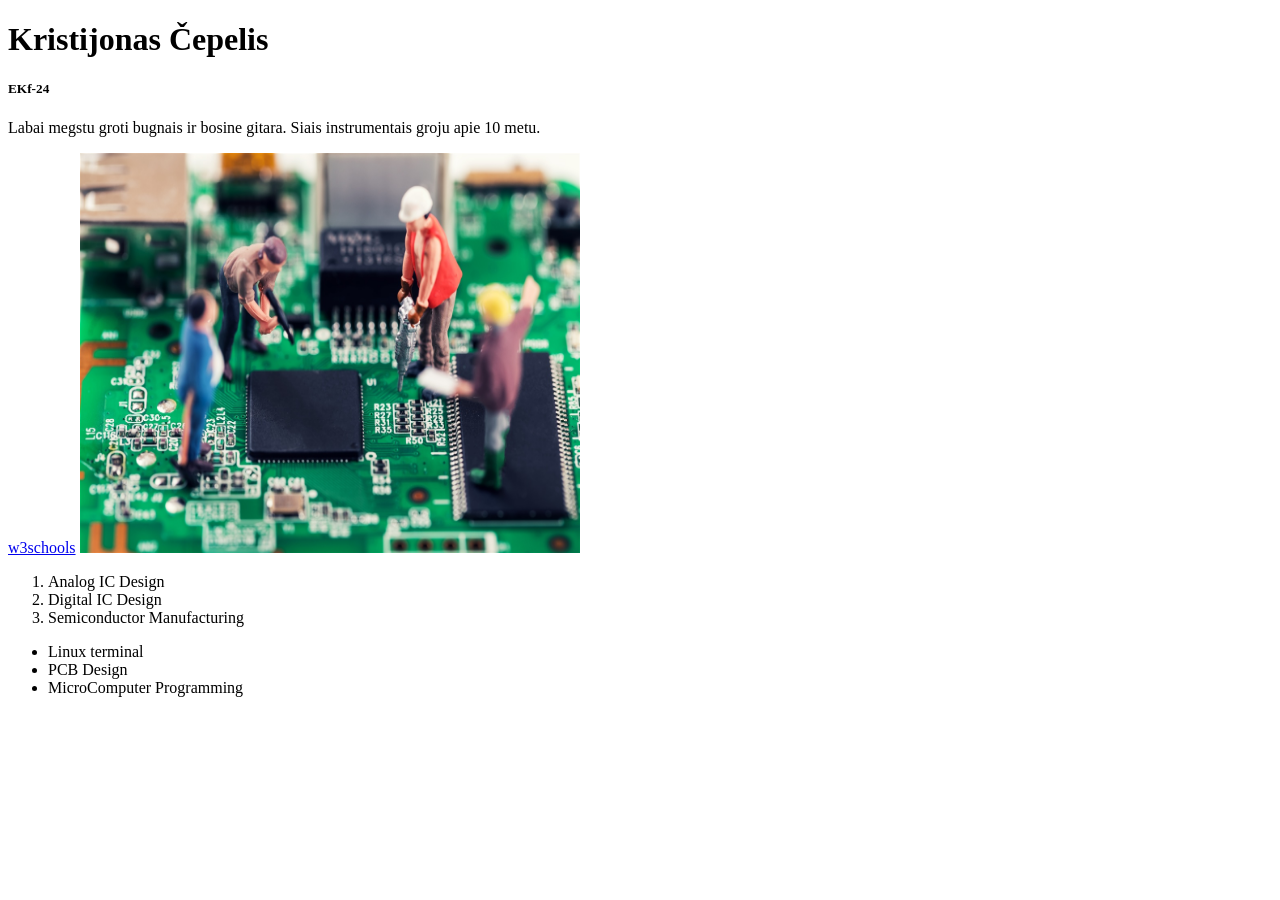
==== index.html @ 22167394 "First Commit" ====
<!-- Kristijonas Cepelis EKf-24 -->
<!DOCTYPE html>
<html lang="en">
    <head>
        <meta charset="UTF-8" />
        <meta name="viewport" content="width=device-width, initial-scale=1.0" />
        <title>Document</title>
    </head>
    <body>
        <h1>Kristijonas Čepelis</h1>
        <h5>EKf-24</h5>
        <div>
            <p>
                Labai megstu groti bugnais ir bosine gitara. Siais instrumentais
                groju
                apie 10 metu.
            </p>
            <a href="https://www.w3schools.com/html/">w3schools</a>
            <img src="images/Chip.jpg" alt="Chip Workers" width="500"
                height="400" />
            <ol>
                <li>Analog IC Design</li>
                <li>Digital IC Design</li>
                <li>Semiconductor Manufacturing</li>
            </ol>
            <ul>
                <li>Linux terminal</li>
                <li>PCB Design</li>
                <li>MicroComputer Programming</li>
            </ul>
        </div>
    </body>
</html>

<!--
<!DOCTYPE html> informacija narsyklei apie dokumento tipa.
<html> visas dokumentas jo viduje, isskyrus <!DOCTYPE> tag'a. Taip pat nustatoma kalba.
<head> laiko dokumento metadata, kuri yra nematoma.
<meta> naudojama irasyti metadata, pvz. raidziu rinkinius, puslapio aprasa ar puslapio autoriu.
<title> naudojamas nustatyti puslapio pavadinimui.
<body> laiko visa matoma turini kaip tekstas, paveiksliukai, mygtukai ir pns.
<div> grupuoja elementus i viena bloka.
-->
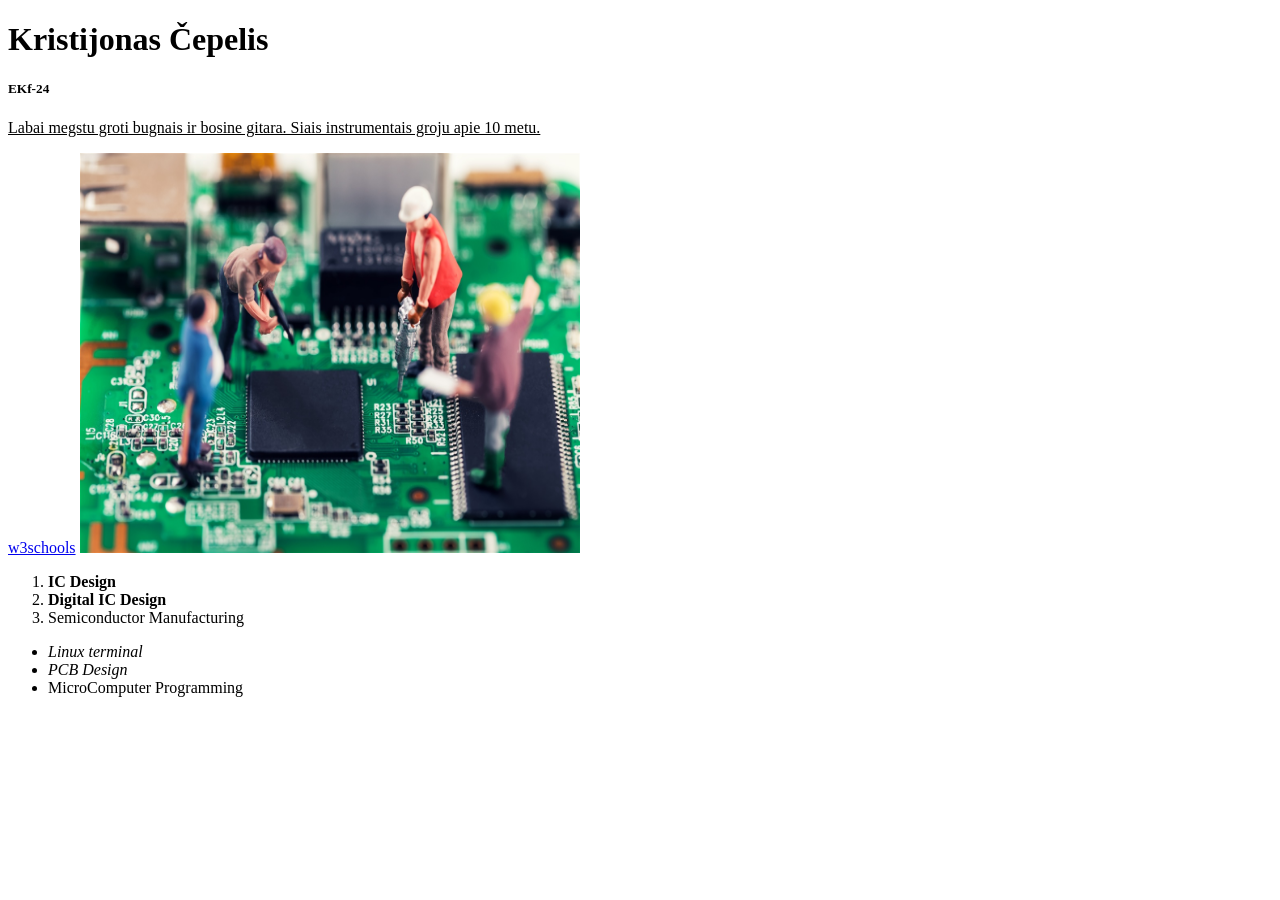
==== commit 1e2bc3d0: "Papildoma uzduotis" ====
--- a/index.html
+++ b/index.html
@@ -11,21 +11,23 @@
         <h5>EKf-24</h5>
         <div>
             <p>
-                Labai megstu groti bugnais ir bosine gitara. Siais instrumentais
-                groju
-                apie 10 metu.
+                <u>
+                    Labai megstu groti bugnais ir bosine gitara. Siais
+                    instrumentais groju
+                    apie 10 metu.
+                </u>
             </p>
             <a href="https://www.w3schools.com/html/">w3schools</a>
             <img src="images/Chip.jpg" alt="Chip Workers" width="500"
                 height="400" />
             <ol>
-                <li>Analog IC Design</li>
-                <li>Digital IC Design</li>
+                <li><strong>IC Design</strong></li>
+                <li><b>Digital IC Design</b></li>
                 <li>Semiconductor Manufacturing</li>
             </ol>
             <ul>
-                <li>Linux terminal</li>
-                <li>PCB Design</li>
+                <li><em>Linux terminal</em></li>
+                <li><i>PCB Design</i></li>
                 <li>MicroComputer Programming</li>
             </ul>
         </div>
@@ -40,4 +42,9 @@
 <title> naudojamas nustatyti puslapio pavadinimui.
 <body> laiko visa matoma turini kaip tekstas, paveiksliukai, mygtukai ir pns.
 <div> grupuoja elementus i viena bloka.
+<strong> tekstas rasomas bold (paryskintas), taciau naudojama semantika, kuri padeda isskirti, kad sis tekstas svarbesnis.
+<b> tekstas rasomas bold (pryskintai).
+<em> tekstas rasomas italic (palinkes), taciau kaip ir <strong> naudoja semantika.
+<i> tekstas rasomas italic (palinkes).
+<u> teksto pabraukiamas.
 -->
